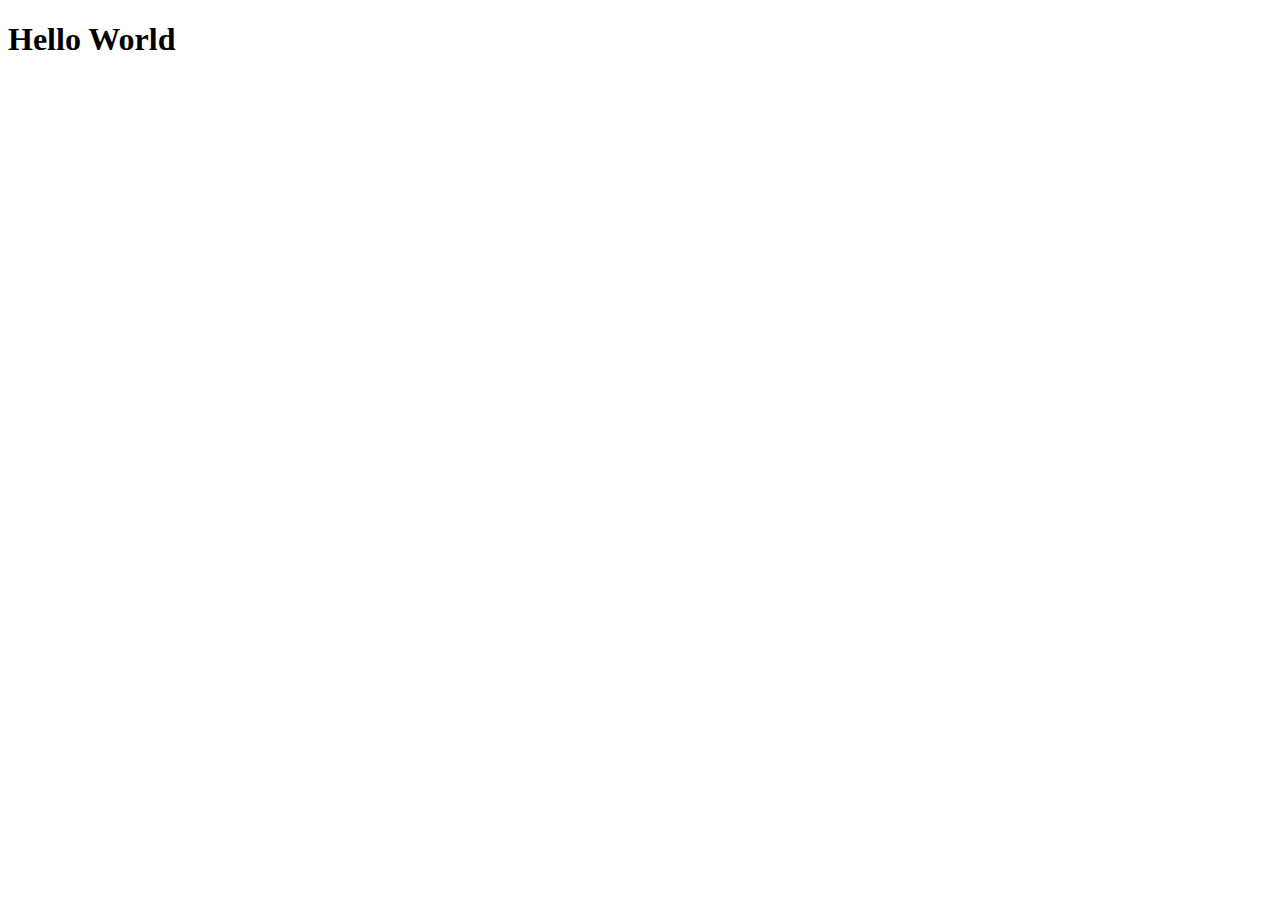
==== index.html @ 2e27b561 "Create index.html" ====
<!DOCTYPE html>
<html lang="en">
  <head>
    <meta charset="UTF-8" />
    <meta name="viewport" content="width=device-width, initial-scale=1.0" />
    <title>Document</title>
  </head>
  <body>
    <h1>Hello World</h1>
  </body>
</html>
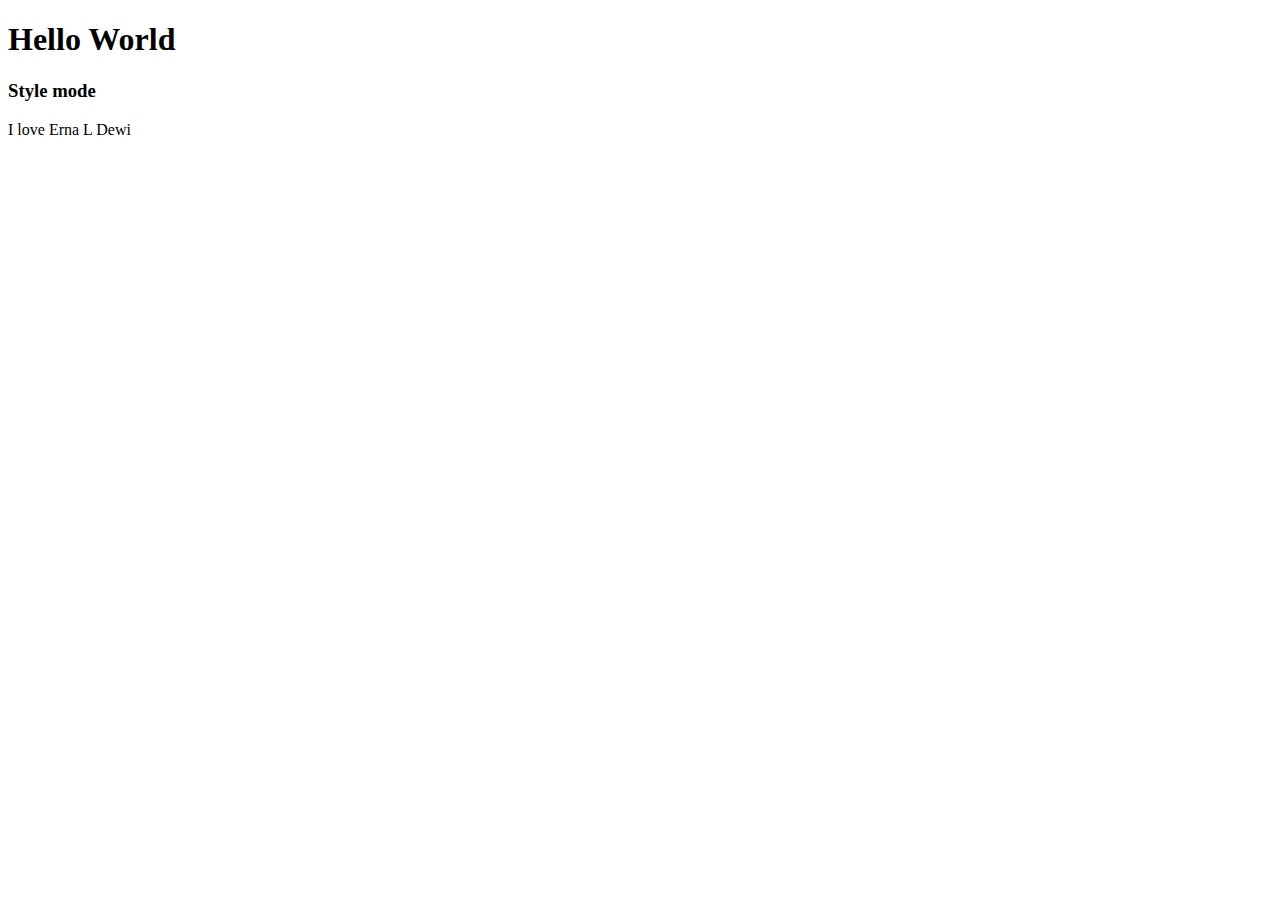
==== commit b1b3dbb6: "Update index.html and style.css" ====
--- a/index.html
+++ b/index.html
@@ -7,5 +7,8 @@
   </head>
   <body>
     <h1>Hello World</h1>
+    <h3>Style mode</h3>
+
+    <p>I love Erna L Dewi</p>
   </body>
 </html>
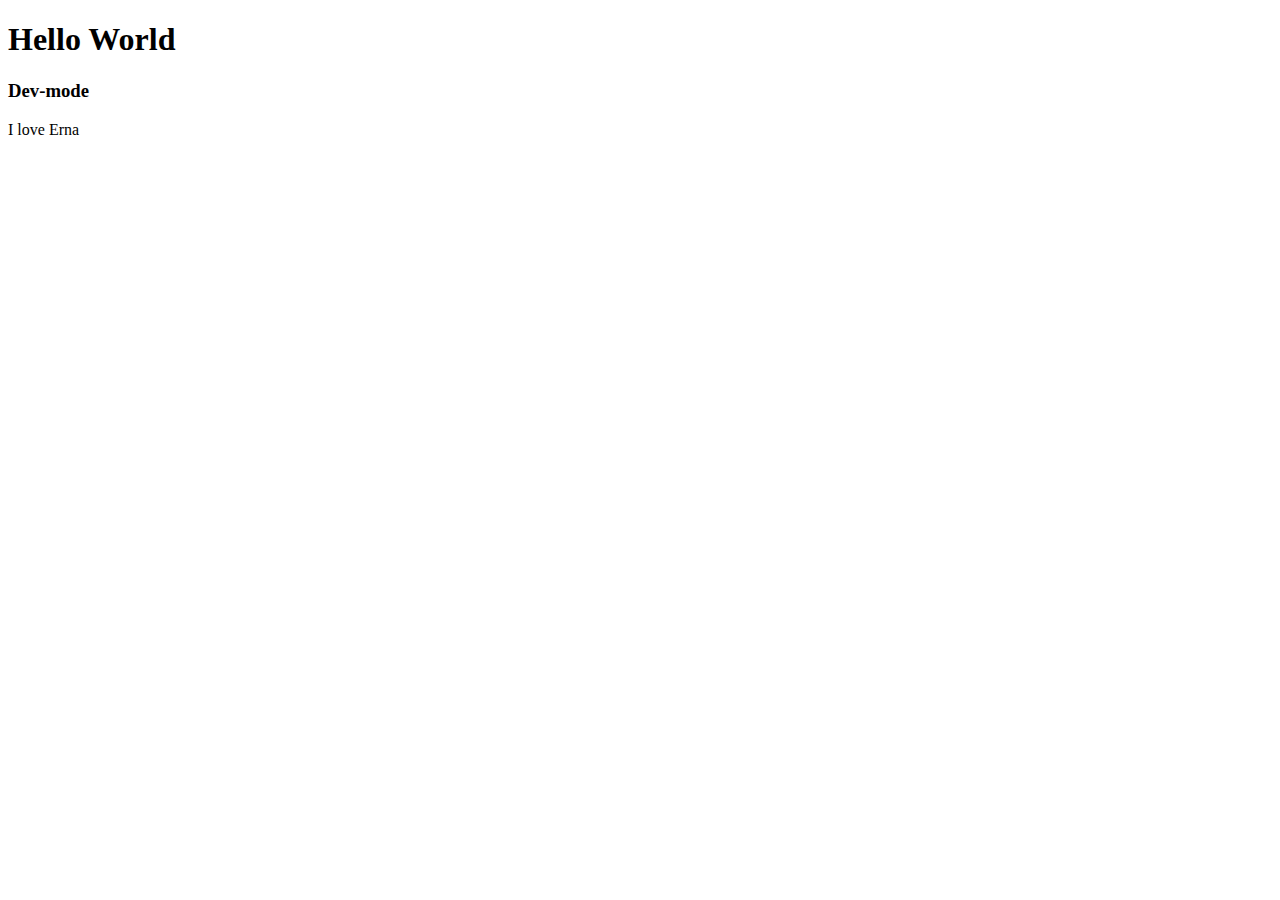
==== commit 2e25b3b5: "Another change" ====
--- a/index.html
+++ b/index.html
@@ -7,8 +7,7 @@
   </head>
   <body>
     <h1>Hello World</h1>
-    <h3>Style mode</h3>
-
-    <p>I love Erna L Dewi</p>
+    <h3>Dev-mode</h3>
+    <p>I love Erna</p>
   </body>
 </html>
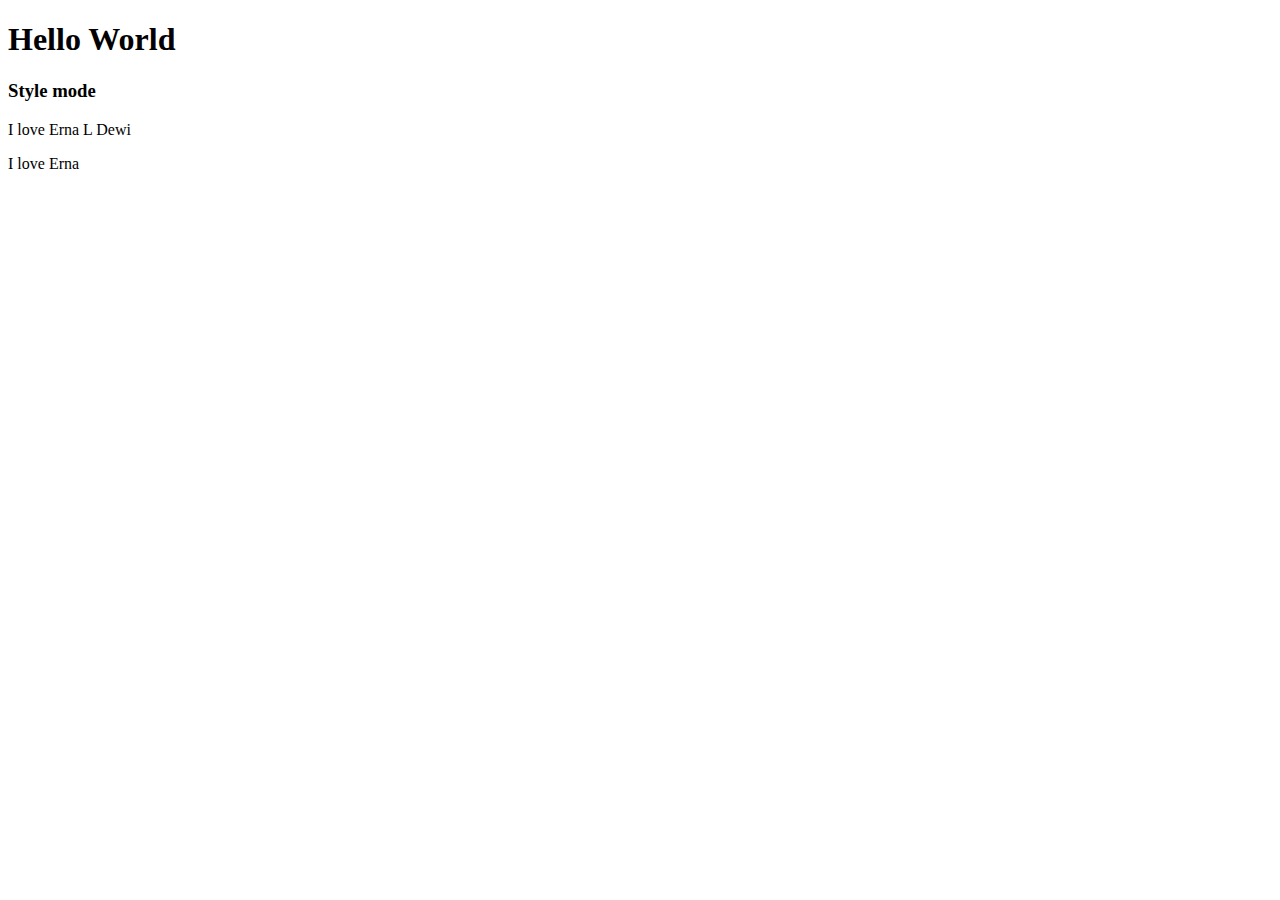
==== commit a0e8f3d2: "Merge branch 'main' into style-mode" ====
--- a/index.html
+++ b/index.html
@@ -7,7 +7,8 @@
   </head>
   <body>
     <h1>Hello World</h1>
-    <h3>Dev-mode</h3>
+    <h3>Style mode</h3>
+    <p>I love Erna L Dewi</p>
     <p>I love Erna</p>
   </body>
 </html>
